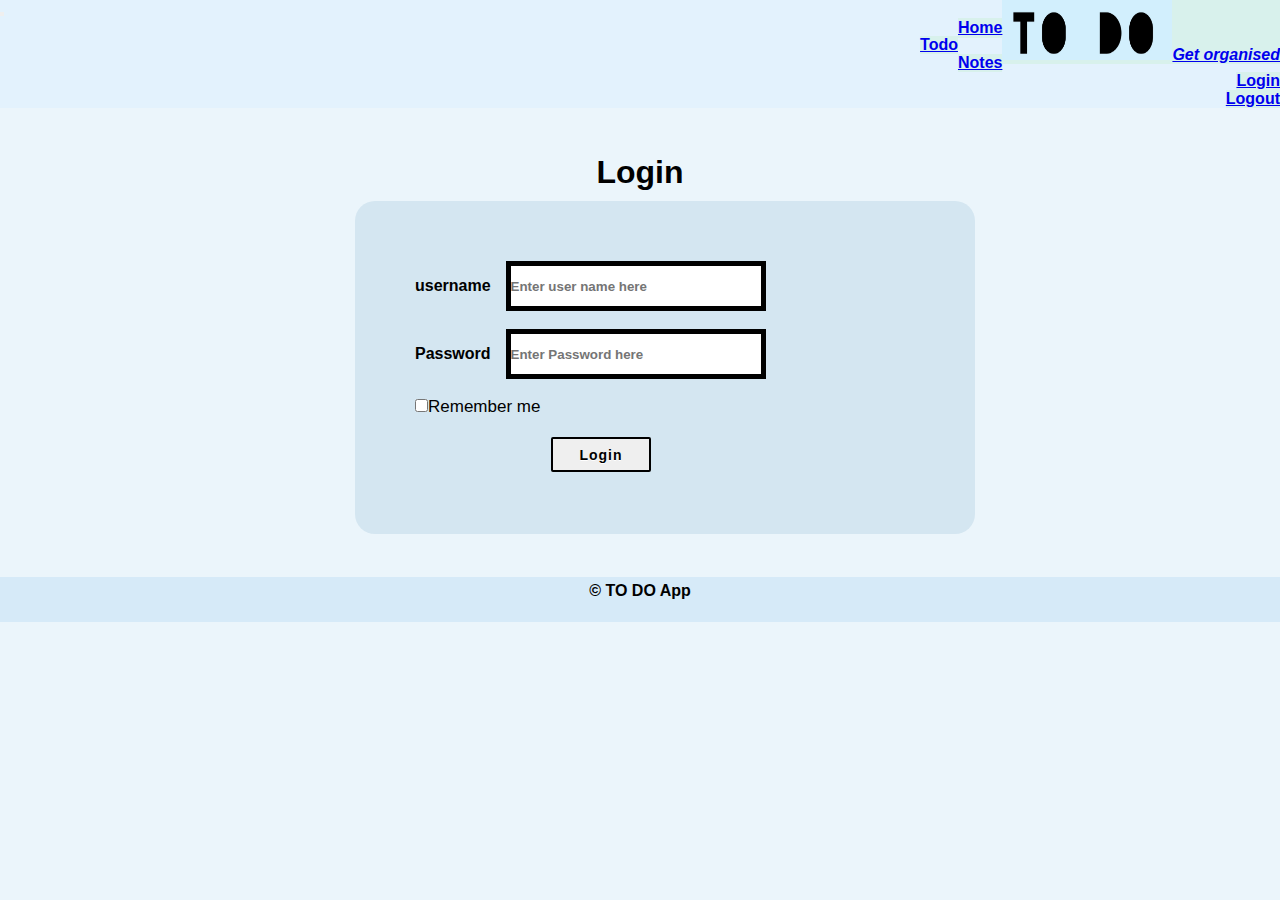
==== login.html @ 7abd7579 "first commit" ====
<!DOCTYPE html>
<html lang="en">
<head>
    <meta charset="UTF-8">
    <meta http-equiv="X-UA-Compatible" content="IE=edge">
    <meta name="viewport" content="width=device-width, initial-scale=1.0">
    <script src="https://cdn.jsdelivr.net/npm/bootstrap@5.0.0-beta2/dist/js/bootstrap.bundle.min.js" integrity="sha384-b5kHyXgcpbZJO/tY9Ul7kGkf1S0CWuKcCD38l8YkeH8z8QjE0GmW1gYU5S9FOnJ0" crossorigin="anonymous"></script>
<script src="https://cdn.jsdelivr.net/npm/@popperjs/core@2.6.0/dist/umd/popper.min.js" integrity="sha384-KsvD1yqQ1/1+IA7gi3P0tyJcT3vR+NdBTt13hSJ2lnve8agRGXTTyNaBYmCR/Nwi" crossorigin="anonymous"></script>
<script src="https://cdn.jsdelivr.net/npm/bootstrap@5.0.0-beta2/dist/js/bootstrap.min.js" integrity="sha384-nsg8ua9HAw1y0W1btsyWgBklPnCUAFLuTMS2G72MMONqmOymq585AcH49TLBQObG" crossorigin="anonymous"></script>
<link rel="stylesheet" href="https://cdn.jsdelivr.net/npm/bootstrap@4.5.3/dist/css/bootstrap.min.css" integrity="sha384-TX8t27EcRE3e/ihU7zmQxVncDAy5uIKz4rEkgIXeMed4M0jlfIDPvg6uqKI2xXr2" crossorigin="anonymous"> 
    <link rel="stylesheet" href="css/login.css">
    <title>Login Page</title>
</head>
<body>
  <body>
    
<!-- navbar starts here -->
<header>
  <nav class="navbar navbar-expand-lg navbar-light "style="background-color: #e3f2fd ;">
    <div class="container-fluid">
      <a class="navbar-brand" href="index.html">
      <img src="images/logo.jpg" alt="pic" width="170" height="60"><strong><i><b>Get organised</b></i>  </strong>
      </a>
    </div>
    <button class="navbar-toggler" type="button" data-toggle="collapse" data-target="#navbarNav" aria-controls="navbarNav" aria-expanded="false" aria-label="Toggle navigation">
    <span class="navbar-toggler-icon"></span>
    </button>
    <div class="collapse navbar-collapse" id="navbarNav">
      <ul class="navbar-nav">
          <li class="nav-item active">
            <a class="nav-link" href="index.html"><strong>Home</strong><span class="sr-only"></span></a>
          </li>
          <li class="nav-item">
            <a class="nav-link" href="todo.html"><strong>Todo</strong></a>
          </li>
          <li class="nav-item">
            <a class="nav-link" href="note.html"><strong>Notes</strong></a>
          </li>
          <li class="nav-item">
            <a class="nav-link" href="login.html"><strong>Login</strong></a>
          </li>
      </ul>
      <ul class ="navbar-nav ml-auto">
        <li class="nav-item">
            <a class="nav-link" href="login.html"><strong>Logout</strong></a>
          </li>
          
    
        </ul>
    </div>
  </nav>
  </header>
    <!-- navbar ends here -->


    <br>
    <br>
    
<!-- form starts here -->
    
        <form action="index.html" onsubmit="return formvalidate()">
            <h1>Login</h1>
            <div id="main">
                <div class="h-tag">
                    <div class="login">
            <table cellspacing="2" align="center" cellpadding="8" border="0">
              <label ><b>username</b></label>
              <input type="text" name="Uname" class="tb"  placeholder="Enter user name here" id="username" >
              <br>
              <br>
              <label><b>Password</b></label>
              <input type="password" name="pass" class="tb" placeholder="Enter Password here" id="password"  >
              <br>
              <br>
              <input type="checkbox" id="check">    
              <span>Remember me</span>  
            <label for="error" id="error"></label>
            <td>
                <input type="submit" value="Login" class="btn" onClick="login()" /></td>
            <br>
            <br>
        </table>
    </div>
    </div>
</div>
      </form>
      
<!-- form ends here -->


        <script src="js/login.js"></script> 
<br>
<br>
<br>
<br>
<br>
<br>
<br>
        
        <footer>
          <div class = "copy">
           <h4><centre>© TO DO App</centre></h4>
          </div> 
        </footer>


        
</body>
</html>
---- css/login.css ----
*{
    padding: 0;
    margin: 0;
}
.login{  
    width: 500px;  
    margin: auto;   
    padding: 60px;  
    background:#D4E6F1 ;  
    border-radius: 20px ; 
     
      
}  
h1{  
    text-align: center;  
    color: black;  
    padding: 10px;  
}  
body
{
  margin:0px; 
  background-color:#EBF5FB ; 
  color:black;
   font-family:Arial, Helvetica, sans-serif;
}
#main
{
  width:600px;
   height:250px;
    margin-left:auto;
     margin-right:auto;
      border-radius:8px; 
      padding-left:30px; 
      /* margin-top:10px; */
  border-top:3px
}
#main table
{
  font-family:"Comic Sans MS", cursive;
} 

#main .tb
{
 height:40px; 
 width:250px;
  border:5px solid black;
   color:black; 
   font-weight:bold; 
   margin-left: 15px; 
}


#main .btn
{
 width:100px; 
 height:35px; 
 outline:none;  
 font-weight:bold; 
 border:2px solid black;
  text-shadow: 0px 0.5px 0.5px #fff;	
 border-radius: 2px; 
 font-weight: 600;
  color: black; 
  letter-spacing: 1px; 
  font-size:14px;
   -webkit-transition: 1s; 
   -moz-transition: 1s;
    transition: 1s;
    margin-left: 134px;
}

#main .btn:hover
{
 background-color:black; 
 outline:none;
   border-radius: 2px; color:#f1f1f1; 
   border:1px solid #f1f1f1;
}
span{  
    color: black;  
    font-size: 17px;  
}  
a{  
    float: right;  
    background-color: rgb(216, 241, 236);  
}
footer{
    background-color:#D6EAF8;
    color:black;
    height: 2.5em;
    text-align: center;
    padding-top: 5px;

}
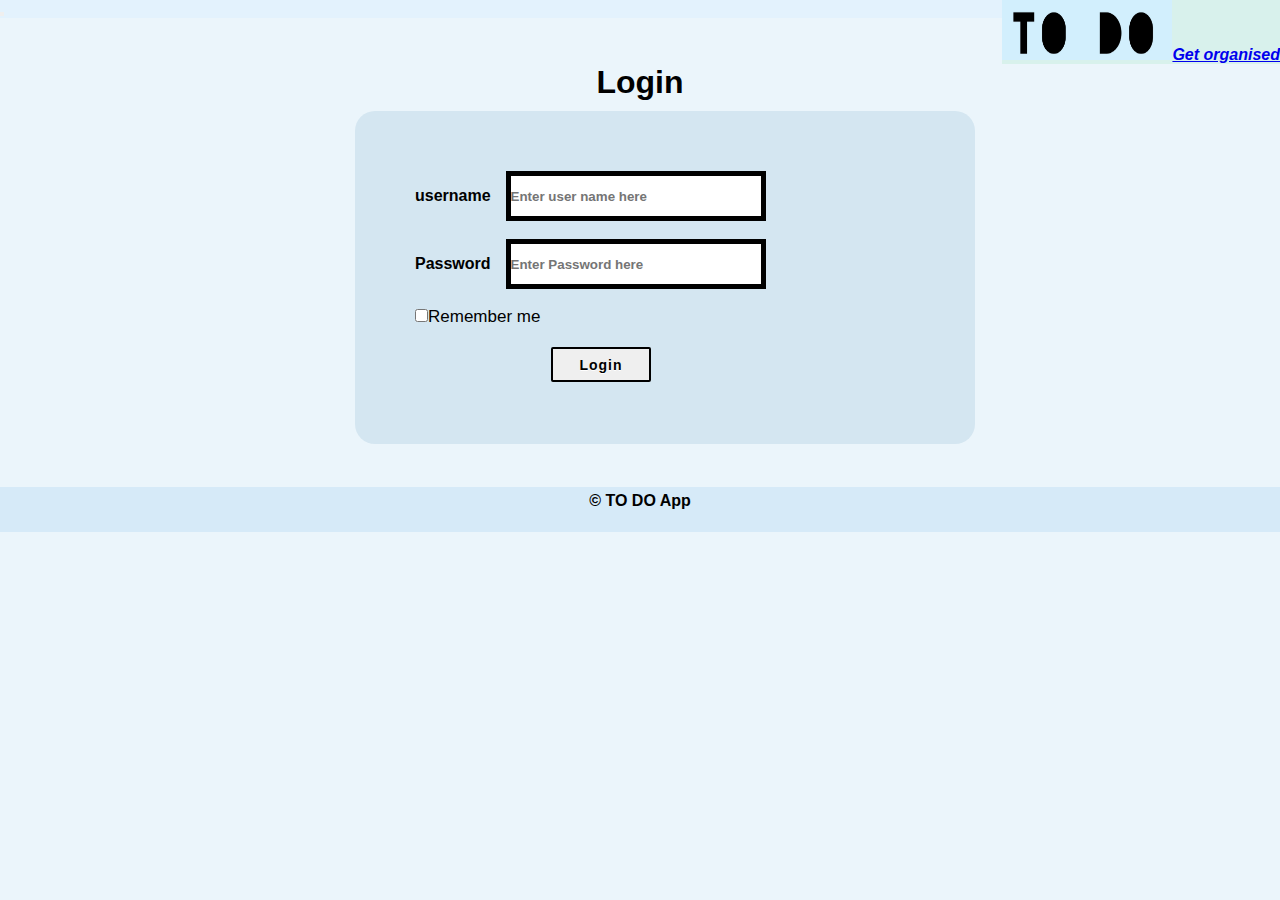
==== commit 4e78cc64: "Update login.html" ====
--- a/login.html
+++ b/login.html
@@ -25,7 +25,7 @@
     <button class="navbar-toggler" type="button" data-toggle="collapse" data-target="#navbarNav" aria-controls="navbarNav" aria-expanded="false" aria-label="Toggle navigation">
     <span class="navbar-toggler-icon"></span>
     </button>
-    <div class="collapse navbar-collapse" id="navbarNav">
+<!--     <div class="collapse navbar-collapse" id="navbarNav">
       <ul class="navbar-nav">
           <li class="nav-item active">
             <a class="nav-link" href="index.html"><strong>Home</strong><span class="sr-only"></span></a>
@@ -47,7 +47,7 @@
           
     
         </ul>
-    </div>
+    </div> -->
   </nav>
   </header>
     <!-- navbar ends here -->
@@ -106,4 +106,4 @@
 
         
 </body>
-</html>+</html>
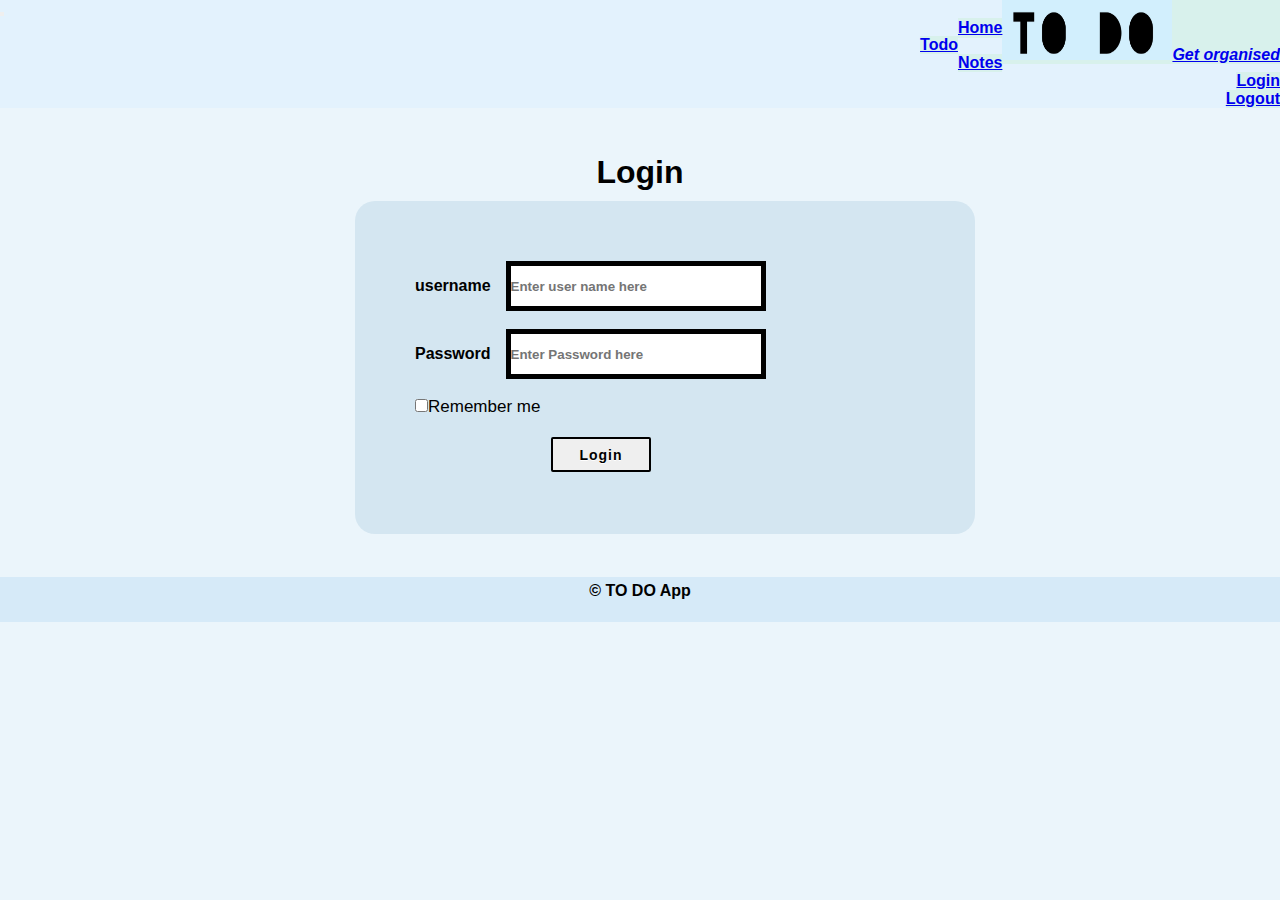
==== commit e1189802: "Update login.html" ====
--- a/login.html
+++ b/login.html
@@ -25,7 +25,7 @@
     <button class="navbar-toggler" type="button" data-toggle="collapse" data-target="#navbarNav" aria-controls="navbarNav" aria-expanded="false" aria-label="Toggle navigation">
     <span class="navbar-toggler-icon"></span>
     </button>
-<!--     <div class="collapse navbar-collapse" id="navbarNav">
+    <div class="collapse navbar-collapse" id="navbarNav">
       <ul class="navbar-nav">
           <li class="nav-item active">
             <a class="nav-link" href="index.html"><strong>Home</strong><span class="sr-only"></span></a>
@@ -47,7 +47,7 @@
           
     
         </ul>
-    </div> -->
+    </div>
   </nav>
   </header>
     <!-- navbar ends here -->
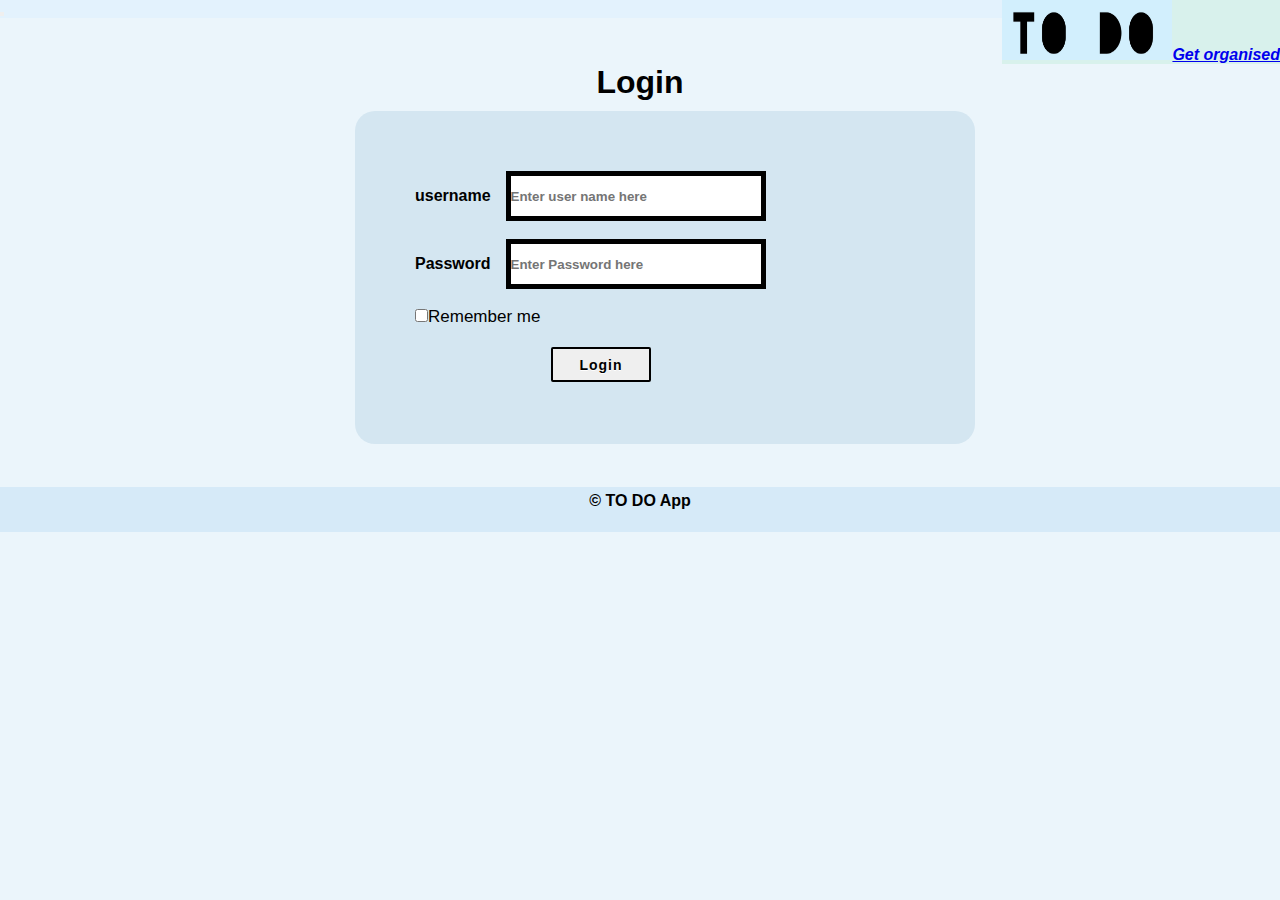
==== commit c231a9be: "Update login.html" ====
--- a/login.html
+++ b/login.html
@@ -25,7 +25,7 @@
     <button class="navbar-toggler" type="button" data-toggle="collapse" data-target="#navbarNav" aria-controls="navbarNav" aria-expanded="false" aria-label="Toggle navigation">
     <span class="navbar-toggler-icon"></span>
     </button>
-    <div class="collapse navbar-collapse" id="navbarNav">
+<!--     <div class="collapse navbar-collapse" id="navbarNav">
       <ul class="navbar-nav">
           <li class="nav-item active">
             <a class="nav-link" href="index.html"><strong>Home</strong><span class="sr-only"></span></a>
@@ -47,7 +47,7 @@
           
     
         </ul>
-    </div>
+    </div> -->
   </nav>
   </header>
     <!-- navbar ends here -->
